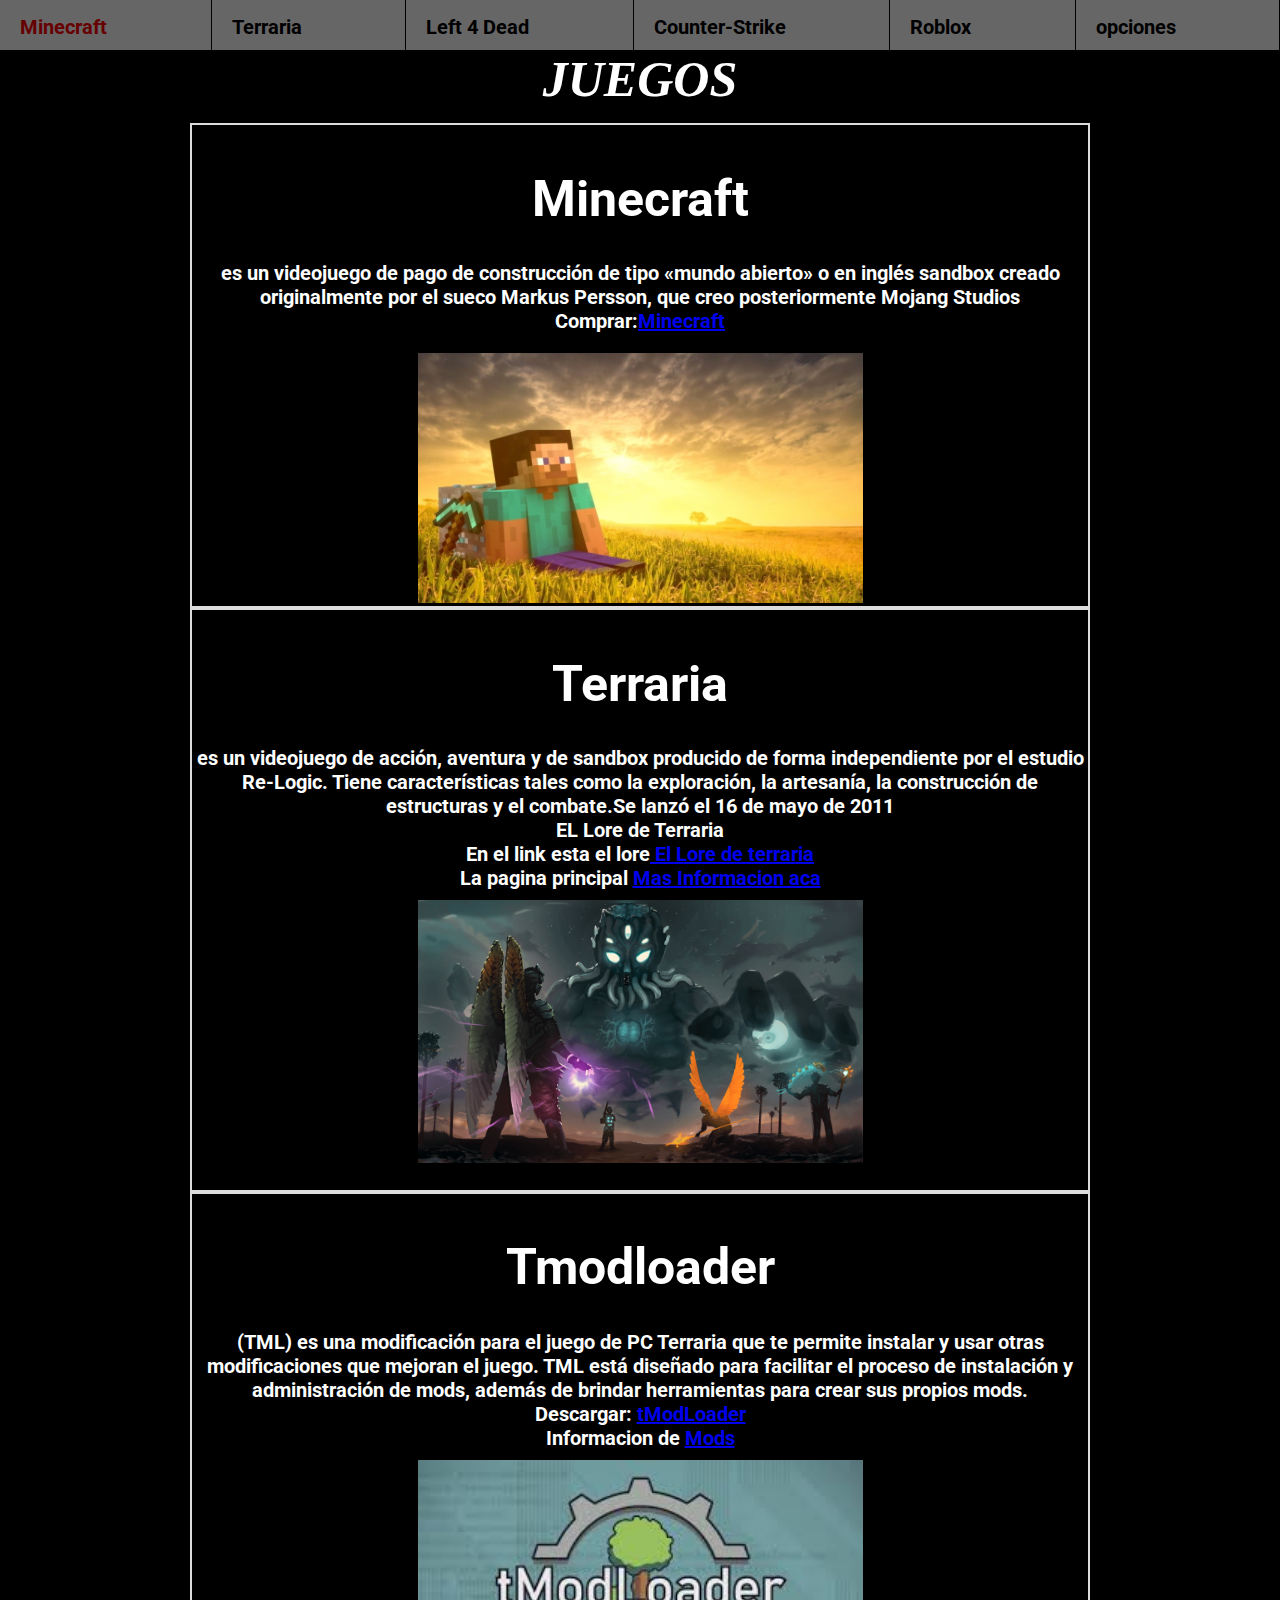
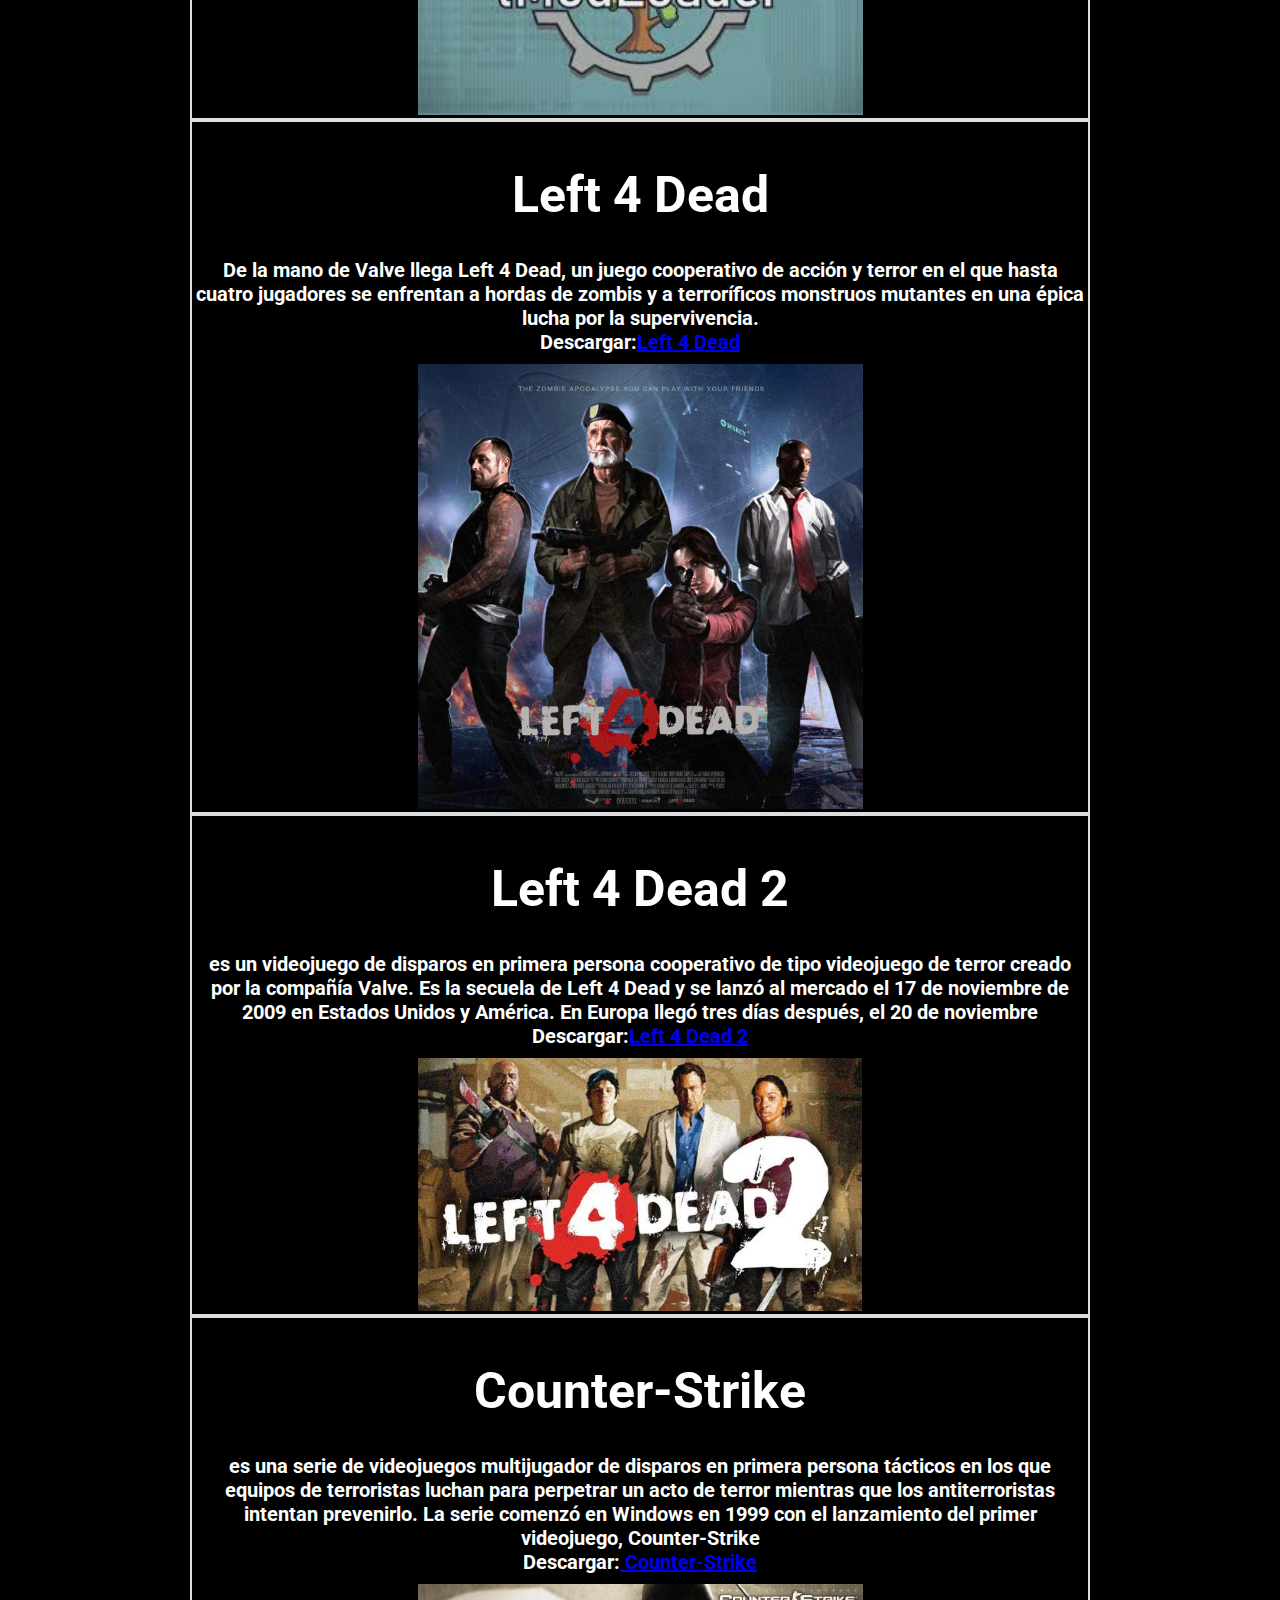
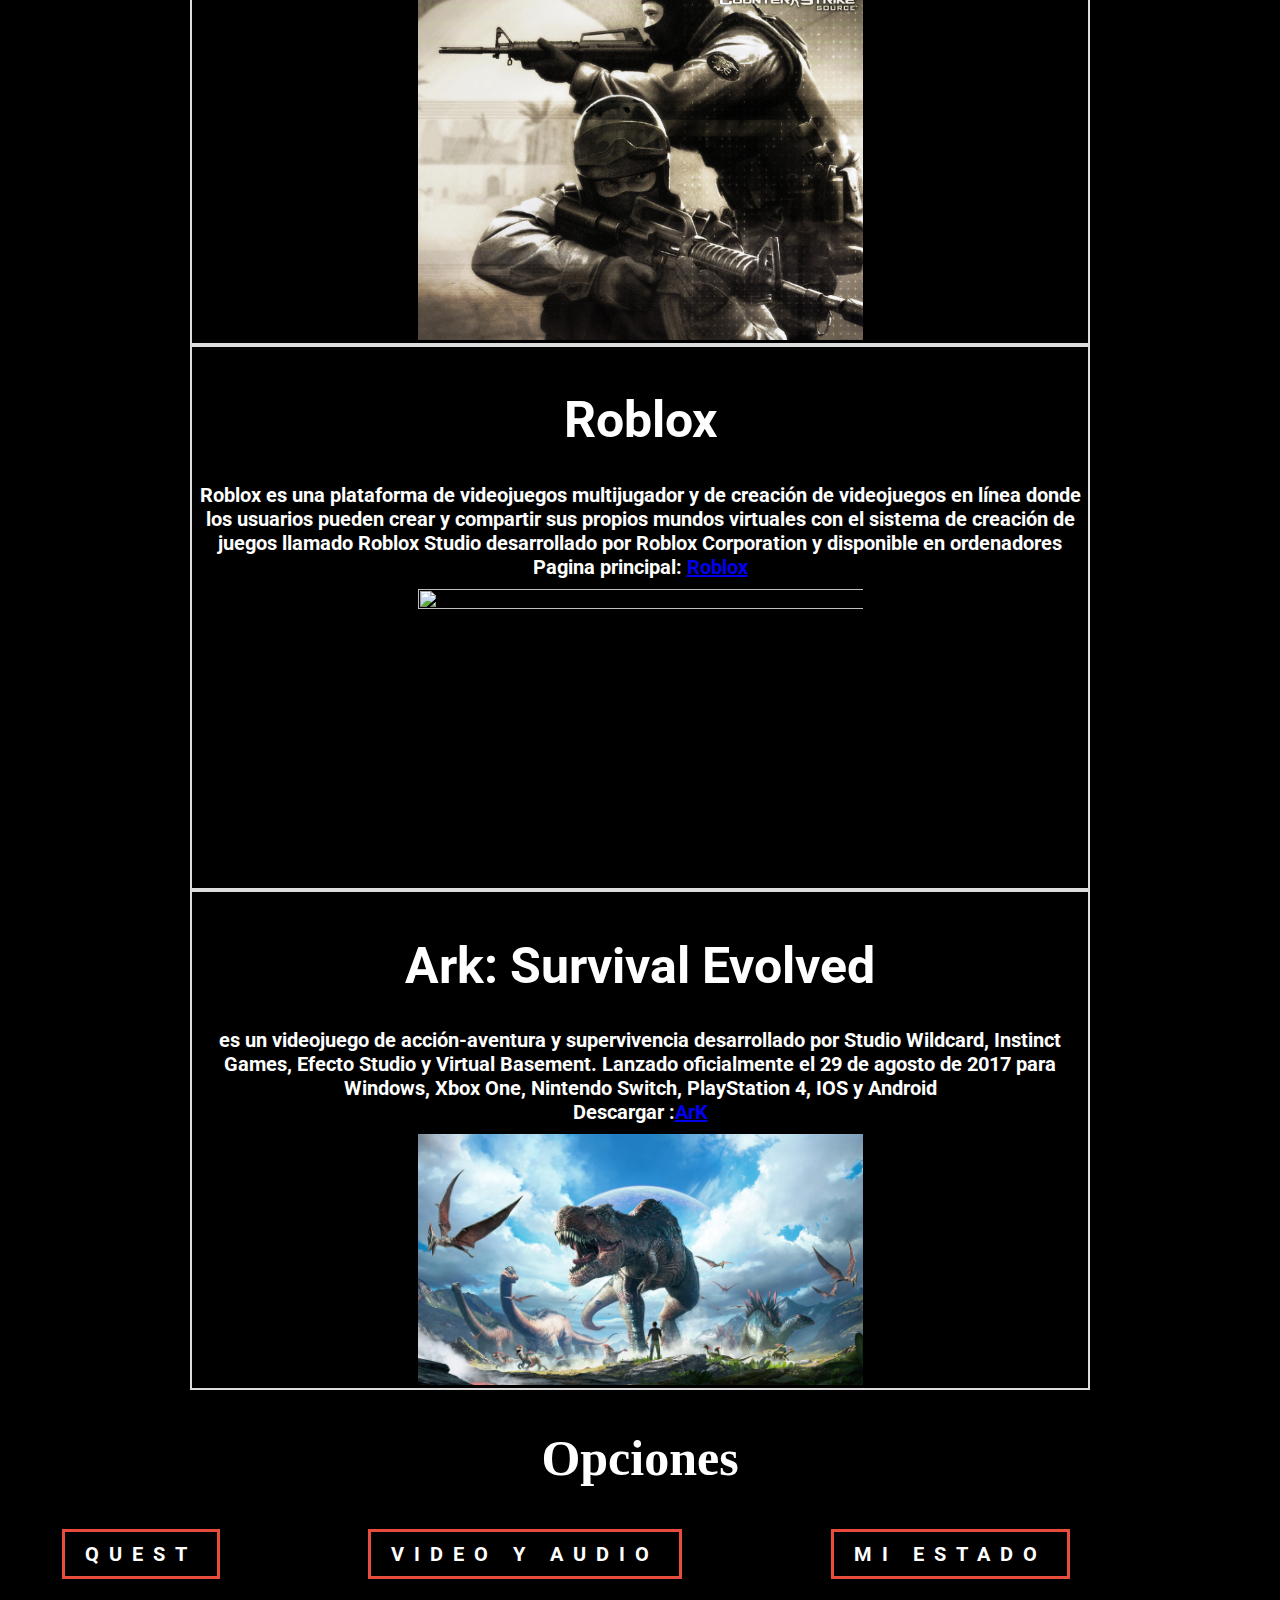
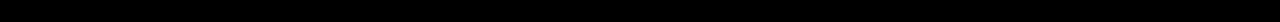
==== PagJuegos/index.html @ bc1f7f17 "First Pull" ====
<!DOCTYPE html>
<html lang="en">

<head>

	<meta charset="utf-8">
	<meta name="viewport" content="width=device-width, initial-scale=1">
	<title>Juegos </title>
	<link rel="stylesheet" href="./CSS/stylesIndex.css">


</head>

<body bgcolor="black" text="white" background="./img/fondoI.jpg">
<header id="header" class="header">
			<label for="btn-menu"><img src="./img/ico-menu.png" width="30" height="30"></label>
			<input type="checkbox" id="btn-menu">
		<nav class="menu">
		<ul>
			<li><A HREF="#Minecraft" >Minecraft</A></li>
			<li><a href="#Terraria" >Terraria</a></li>
			<li><a href="#left 4 dead" >Left 4 Dead</a></li>
			<li><a href="#Counter-Strike" >Counter-Strike</a></li>
			<li><a href="#Roblox" >Roblox</a></li>
			<li><a href="#botons" >opciones</a></li>
		</ul>
	</nav>
</header>

	<center>
		<div id="titulo"><i>
				<h1>JUEGOS</h1>
			</i></div>
		</header>
	</center>


	<center>

<div class="game-container">


			<div class="game-item">
				<a name="Minecraft">
					<h2>Minecraft</h2>
				</a>
				<p>es un videojuego de pago de construcción de tipo «mundo abierto» o en
					inglés sandbox creado originalmente por el sueco Markus Persson, que creo posteriormente Mojang
					Studios<br>
					Comprar:<A HREF="https://www.minecraft.net/es-es/about-minecraft">Minecraft</A><br>
				</p>
				<img src="./img/minecraft.jpg" height="400" width="600">
			</div>
			<div class="game-item">
				<a name="Terraria">
					<h2>Terraria</h2>
				</a> es un videojuego de acción, aventura y de sandbox producido de forma
				independiente por el estudio
				Re-Logic. Tiene características tales como la exploración, la artesanía, la construcción de estructuras
				y el combate.Se lanzó el 16 de mayo
				de 2011<br>
				EL Lore de Terraria<br> En el link esta el lore<a href="LoreTerra.html"> El Lore de terraria</a><br>
				La pagina principal
				<a href="https://terraria.org/">Mas Informacion aca</a><br>
				<img src="./img/batalla.png" height="400" width="600"><br>
			</div>
			<div class="game-item">
				<a name="tmodLoader"><h2>Tmodloader</h2></a>(TML) es una modificación para el juego de PC Terraria que te permite
				instalar y usar otras
				modificaciones que mejoran el juego. TML está diseñado para facilitar el proceso de instalación y
				administración de mods, además
				de brindar herramientas para crear sus propios mods.<br>
				Descargar: <a href="https://store.steampowered.com/app/1281930/tModLoader/">tModLoader</a><br>
				Informacion de <a href="mods.html">Mods</a><br>

				<img src="./img/Tmodloader.jpeg" height="300" width="500">

			</div>
			<div class="game-item">
				<a name="left 4 dead"><h2>Left 4 Dead</h2></a>De la mano de Valve llega Left 4 Dead, un juego cooperativo de
				acción y terror en el que hasta cuatro
				jugadores se enfrentan a hordas de zombis y a terroríficos monstruos mutantes en una épica lucha por la
				supervivencia.<br>
				Descargar:<a href="https://store.steampowered.com/app/500/Left_4_Dead/?l=spanish">Left 4 Dead</a><br>

				<img src="./img/left4dead.jpg" height="500" width="600">
			</div>

			<div class="game-item">
				<a name="left 4 dead 2"><h2>Left 4 Dead 2</h2></a>es un videojuego de disparos en primera persona cooperativo de
				tipo videojuego de terror creado
				por la compañía Valve. Es la secuela de Left 4 Dead y se lanzó al mercado el 17 de noviembre de 2009 en
				Estados Unidos y América. En Europa
				llegó tres días después, el 20 de noviembre<br>
				Descargar:<a href="https://store.steampowered.com/app/550/Left_4_Dead_2/?l=spanish">Left 4 Dead 2<br>
					<img src="./img/left 4 dead 2.png">
			</div>

			<div class="game-item">
				<a name="Counter-Strike"><h2>Counter-Strike</h2></a>es una serie de videojuegos multijugador de disparos en
				primera persona tácticos en los que
				equipos de terroristas luchan para perpetrar un acto de terror mientras que los antiterroristas intentan
				prevenirlo. La serie comenzó
				en Windows en 1999 con el lanzamiento del primer videojuego, Counter-Strike<br>Descargar:<a
					href="https://www.counter-strike.net/"> Counter-Strike</a>
				<img src="./img/counterstrike.jpg" height="400" width="700">
			</div>

			<div class="game-item">
				<a name="Roblox"><h2>Roblox</h2></a>Roblox es una plataforma de videojuegos multijugador y de creación de
				videojuegos en línea donde los usuarios pueden crear y compartir sus propios mundos virtuales con el
				sistema de creación de juegos llamado Roblox Studio desarrollado por Roblox Corporation y disponible en
				ordenadores<br>
				Pagina principal: <a href="https://www.roblox.com/home">Roblox</a><br><img src="./img/roblox.jpg"
					height="400" width="600">
			</div>

			<div class="game-item">
				<a name="Ark"><h2>Ark: Survival Evolved</h2></a> es un videojuego de acción-aventura y supervivencia desarrollado
				por Studio Wildcard, Instinct
				Games, Efecto Studio y Virtual Basement. Lanzado oficialmente el 29 de agosto de 2017 para Windows, Xbox
				One, Nintendo Switch, PlayStation
				4, IOS y Android<br>
				Descargar :<a href="https://store.steampowered.com/app/346110/ARK_Survival_Evolved/">ArK</a><br>
				<img src="./img/ark.jpg" height="400" width="600">
			</div>

		</div>
		<br>
		<a name="botons">
			<h1>Opciones</h1>
		</a>
	</center>
	</A>
	<footer>
		<div class="bottons">

			<a href="Formulario.html" class="btn btn-inicio btn-1">QUEST</a>
			<a href="Video y audio.html" class="btn btn-inicio btn-2">VIDEO Y AUDIO</a>
			<a HREF="Estado.html" class="btn btn-inicio btn-3">MI ESTADO<A>

		</div>
	</footer>


</body>

</html>
---- PagJuegos/CSS/stylesIndex.css ----
@import url('https://fonts.googleapis.com/css2?family=Roboto:ital,wght@0,100;0,300;0,400;0,500;0,700;0,900;1,100;1,300;1,400;1,500;1,700;1,900&display=swap');
@import url('https://fonts.googleapis.com/css2?family=Open+Sans:ital,wght@0,300..800;1,300..800&display=swap');

*{
    font-family:'Roboto', sans-serif;
    font-weight: bold;
    font-size: 20px;
}
body{
    margin: 0;
}
/* Titulos */
h1{
    display: inline;
    position: relative;
    color: #fff;
    font-family: 'Dancing Script', cursive;
    font-size: 50px;
}
h1::after,h1::before{
    position: absolute;
    width: 120px;
    height: 3px;
    top: 0.6em;
    transition: all 0.2s ease-in;
}
h2{
    height: 50px;
    font-size: 50px;
}
header{ 
    height: 50px;
    width: 100%;
    background-color: white;
    opacity: 0.4;
    position: sticky;
    z-index: 1000;
    top: 0;left: 0;
}
label{
    background-color: black;
    position:sticky;
    z-index: 1000;
}
#btn-menu{
    display: none; 
}
header label{
    display: none;
    font-size: 30px;
    width: 30px;
    height: 30px;
    padding: 10px;
    border-right: 1px solid black;
}
header label :hover{
    cursor: pointer;
    opacity: 0.5;
}
.menu ul {
    margin: 0;
    padding: 0;
    list-style: none;
    display: flex;
    
}
.menu li {
    flex-grow: 1;
    border-right: 1px solid black;
}
.menu li :hover{
    cursor: pointer;
    color: red ;
}

.menu li a {
    display: block;
    padding: 15px 20px;
    color: black;
    text-decoration: none; 
}

/* botones */
.bottons{
    margin: 0;
    padding: 0;
    font-family: 'Roboto', sans-serif;
    font-weight: bold;
    text-transform: uppercase;

}

:root{
    --color: #17a2ff;
}

.bottons{
    display: flex;
    height: 15vh;
    gap: 25px;
    flex-wrap: wrap;
    justify-content: space-around;
    align-items: center;
}

.btn{
    position: relative;
    padding: 10px 20px;
    text-decoration: none;
    color: #fff;
    letter-spacing: 10px;
}

.btn{
    overflow: hidden;
    border: 3px solid #E74C3C;
    z-index: 1;
}

.btn::before{
    content: "";
   position: absolute;
    width: 100%;
    height: 200%;
    left: 0;
    top: -200%;
    background-color: #E74C3C;
    border-radius: 50%;
    transition: all 0.6s ease;
    z-index: -1;
}

.btn:hover::before{
    top: 0;
    border-radius: 0%;
}



.game-container {
    display: block;
    flex-direction: row;
    gap: 20px;
    padding: 15px;
    box-shadow: 0 0 10px rgba(0, 0, 0, 0.1);

}

.game-item {
    list-style: none;
    padding: 3px;
    width: 900px;
    border: 2px solid #ddd;
    box-sizing: border-box;
}


.game-item img {
    max-width: 50%;
    height: auto;
    display: block;
    margin-top: 10px;
}
/* Media Query para dispositivos móviles */
@media  (max-width: 800px) {
   
    header{
        background-color: transparent;
     
    }
    .header label {
        display: block;
        background: white;
        width: 100%;
    }
    .header img{
        border-right: 1px solid black;
    }
    .menu{
        position:absolute;
        background-color: white;
        width: 20%;
        margin-left: -20%;
        transition: all 0.7s;
    }
    .menu ul {
        flex-direction: column;
    }
    .menu li{
        border-top: 1px solid black;
    }
    #btn-menu:checked ~ .menu{
        margin: 0;
    }

 .game-container {
    margin: 20px auto;
    display: flex;
    flex-direction: column;
    width: 100%;
    gap: 20px;
    padding: 20px;
    box-shadow: 0 0 10px rgba(0, 0, 0, .1);
}
.game-item {
    width: 100%;
    list-style: none;
    padding: 20px;
    margin-bottom: 20px;

}
.game-item img {
    max-width: 100%;
    height: auto;
    display: block;
    margin-top: 10px;
}
        .bottons{
         justify-content: left;
            max-width: 100% ;
        }
        .btn{
            padding: 10px 160px;
           border: 3px solid #E74C3C;
        }
        
       
}
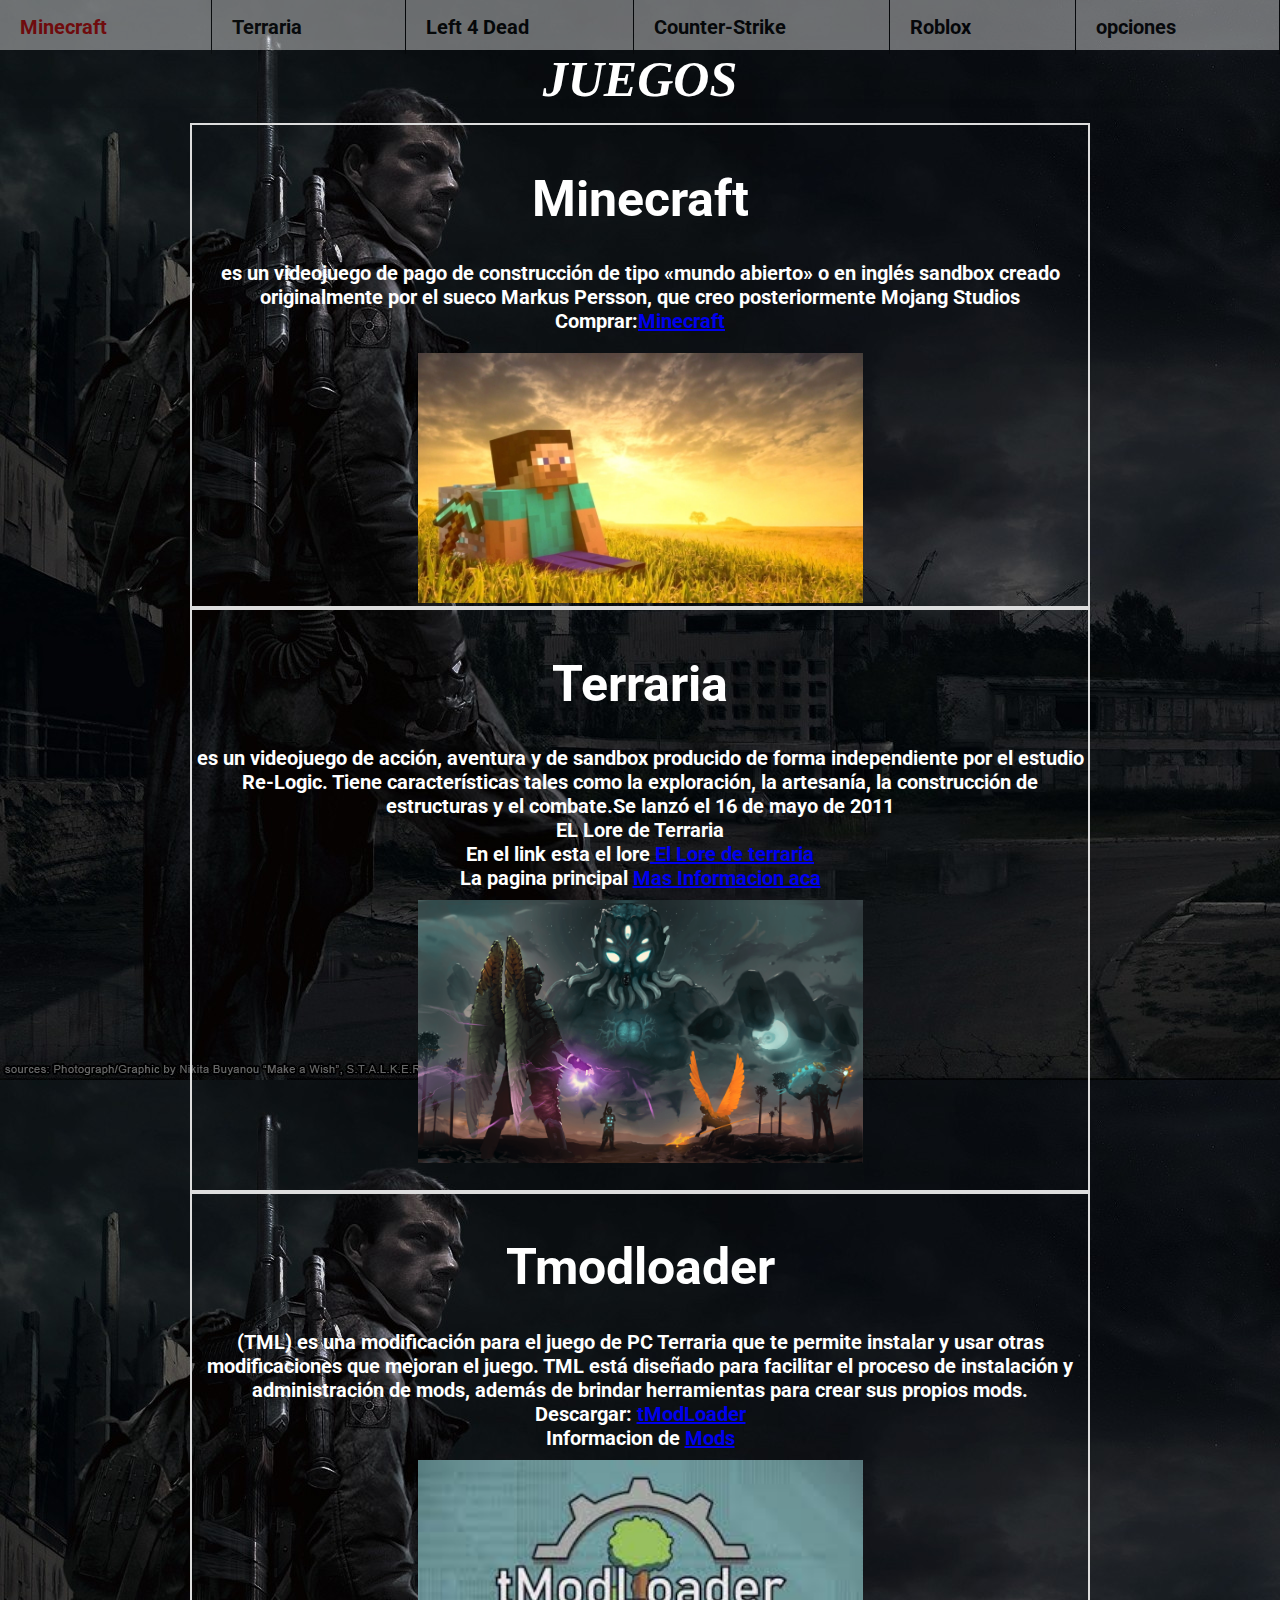
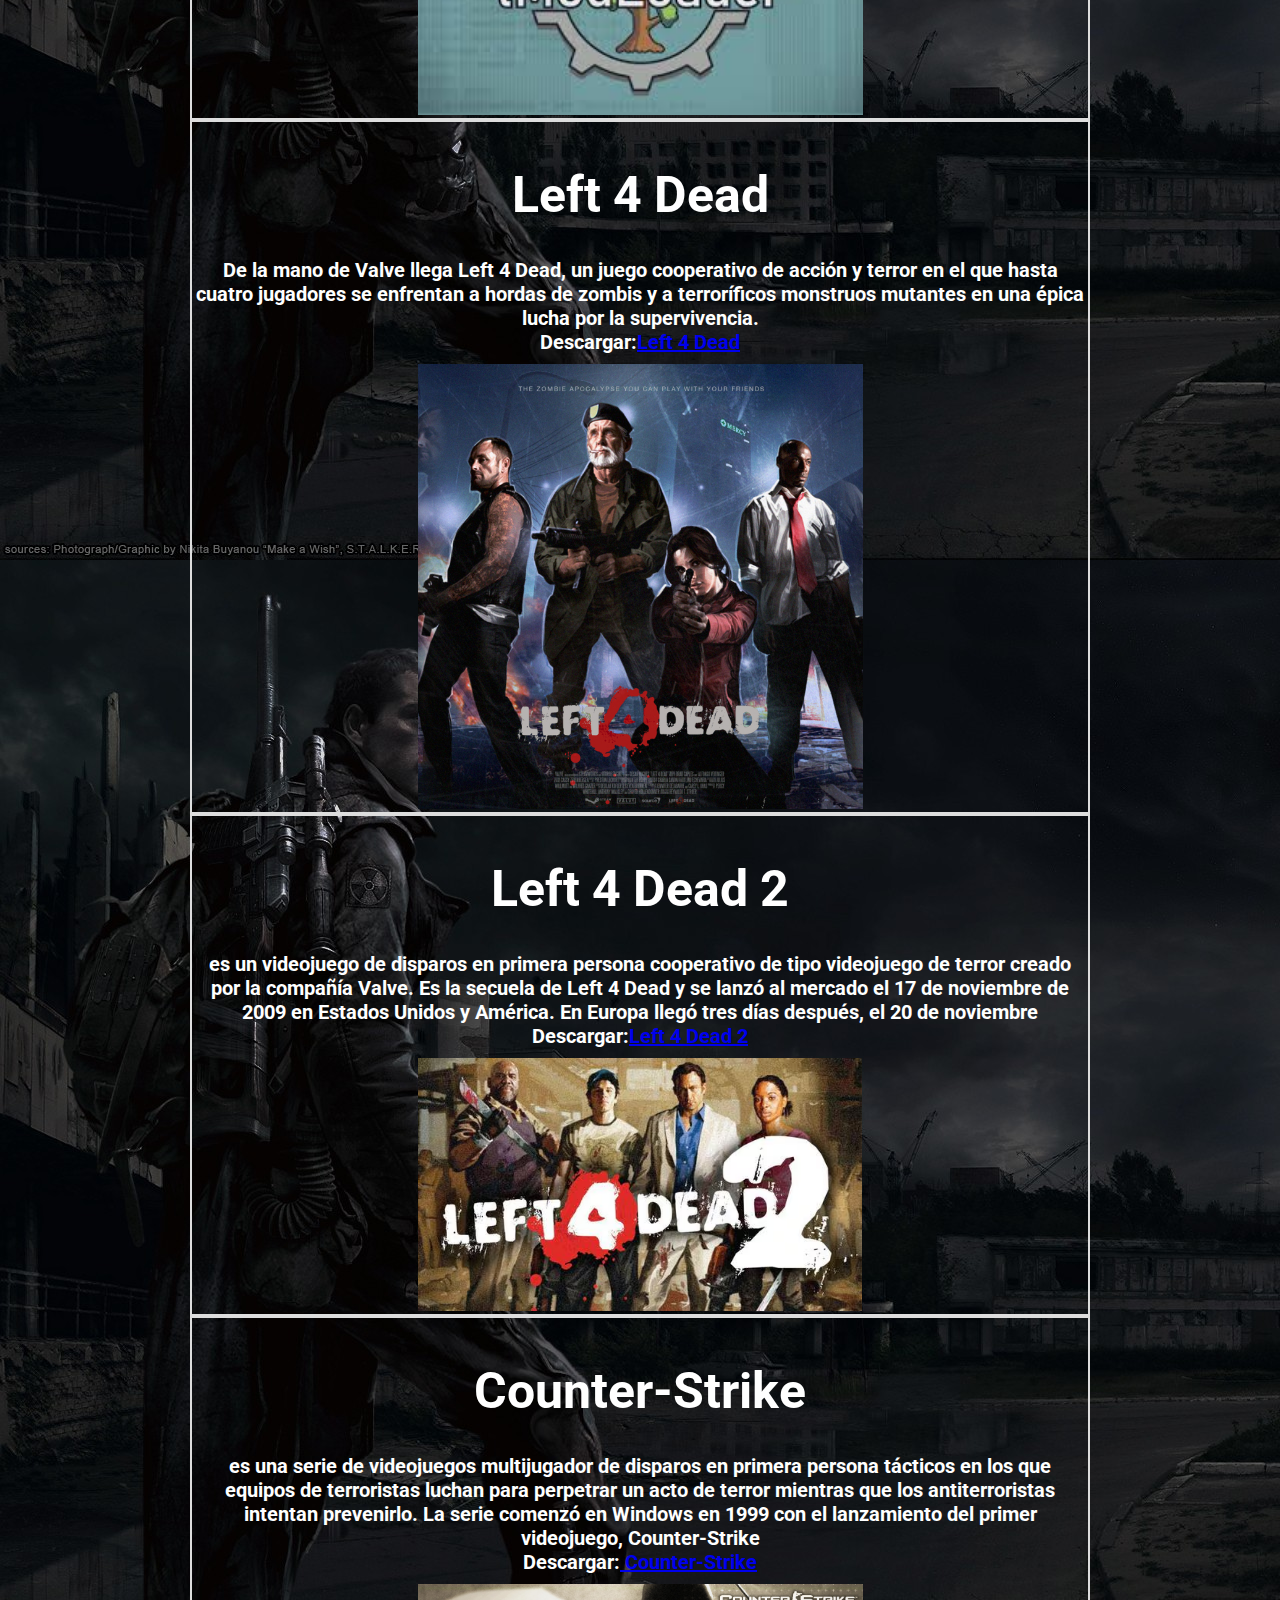
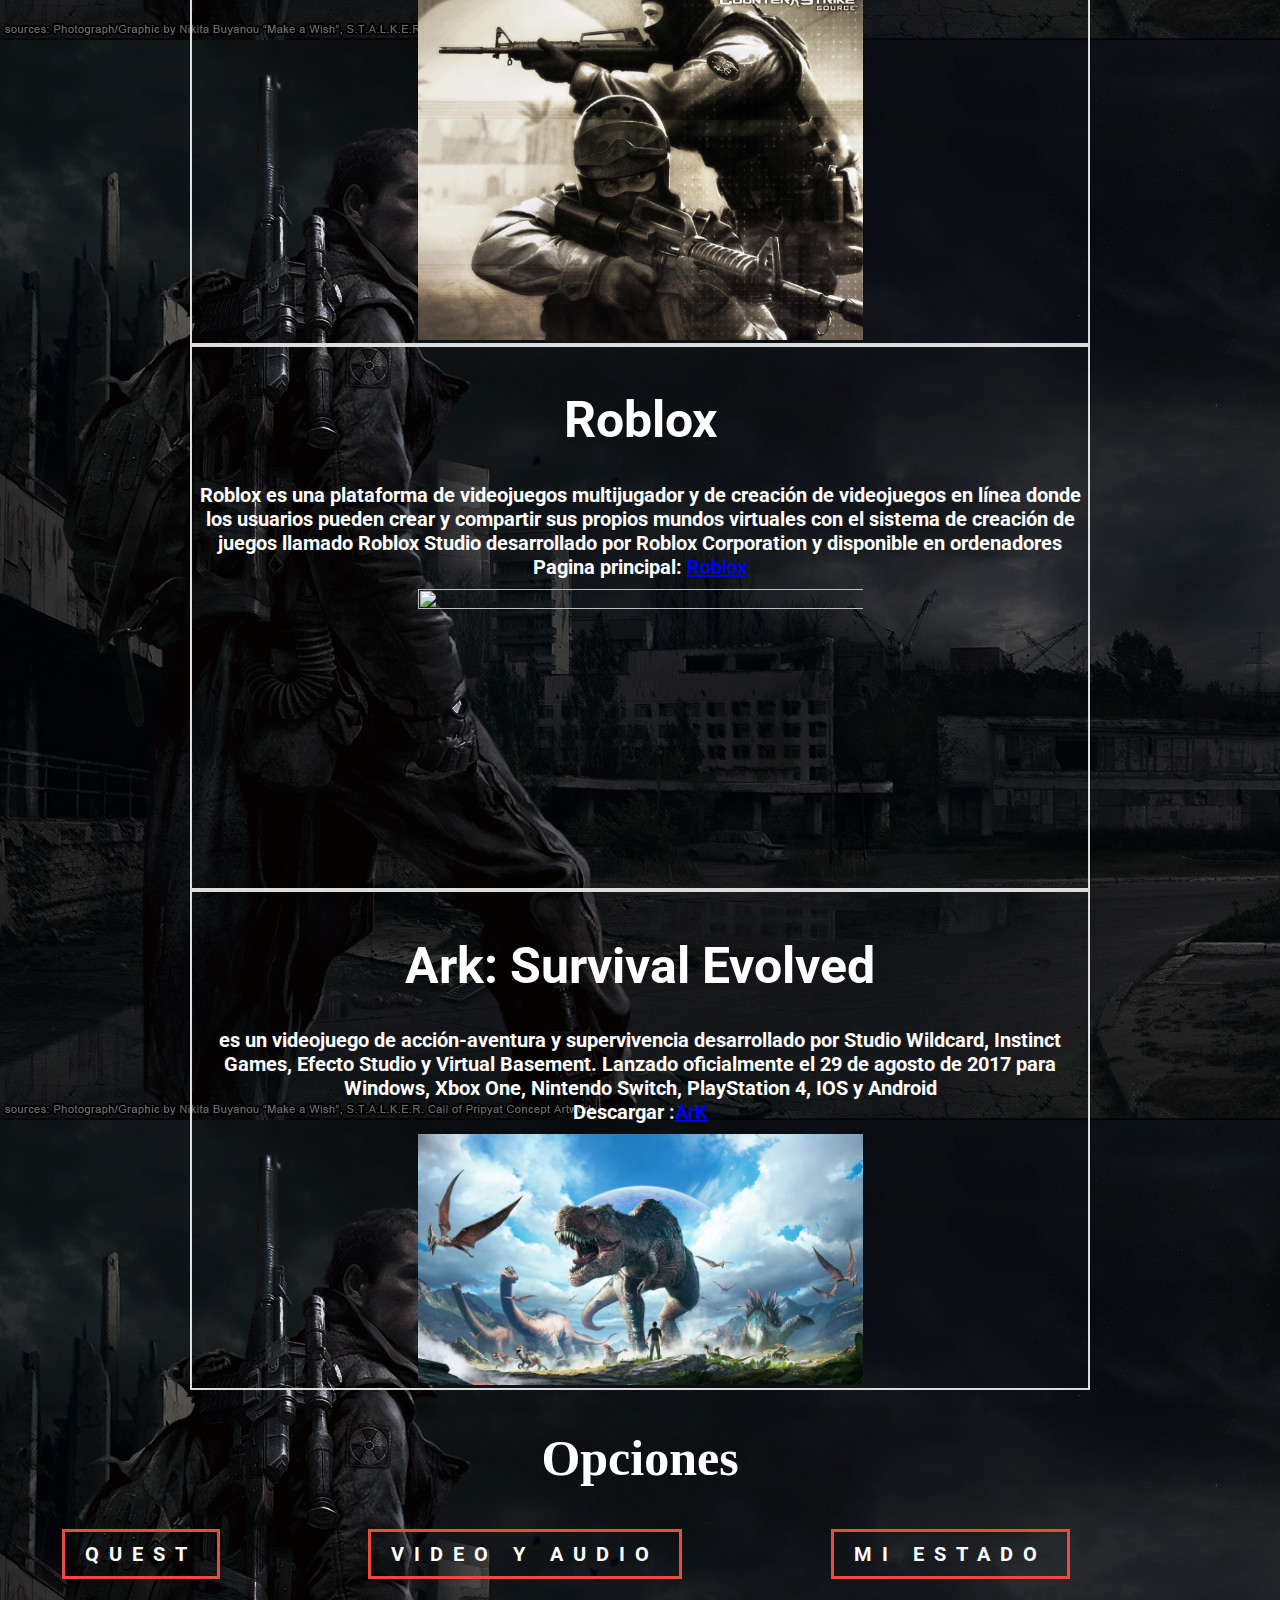
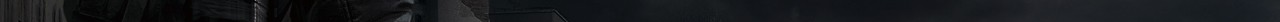
==== commit 343be368: "fondo" ====
--- a/PagJuegos/index.html
+++ b/PagJuegos/index.html
@@ -11,7 +11,7 @@
 
 </head>
 
-<body bgcolor="black" text="white" background="./img/fondoI.jpg">
+<body bgcolor="black" text="white" background="./img/fondoi.jpg">
 <header id="header" class="header">
 			<label for="btn-menu"><img src="./img/ico-menu.png" width="30" height="30"></label>
 			<input type="checkbox" id="btn-menu">
